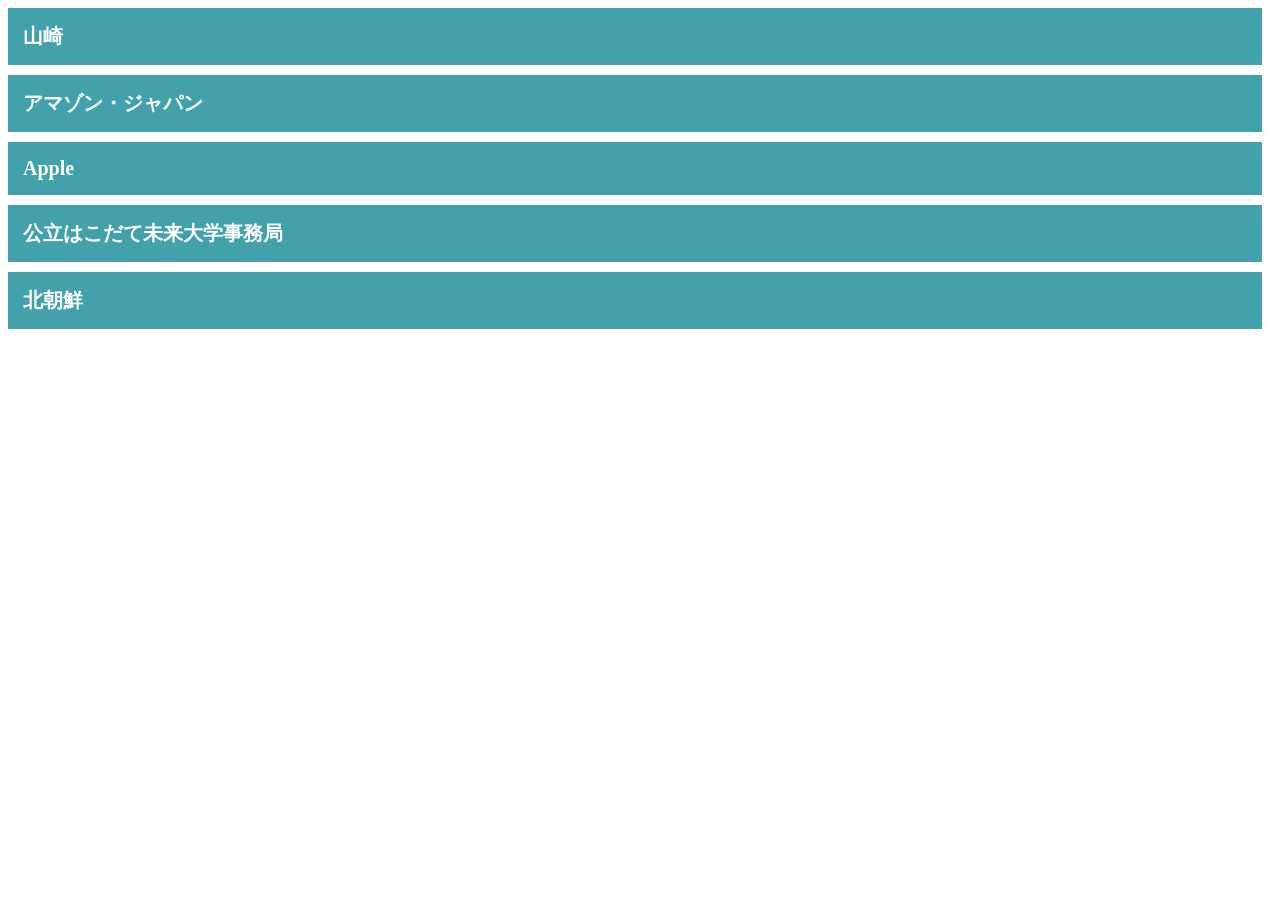
==== index.html @ ef307179 "Update index.html" ====
<!DOCTYPE html>
<html>
<html lang="ja">

	<head>
		<meta charset="UTF-8">
		<title>Mail_all</title>
		<link rel="stylesheet" href="index.css">
	</head>
	<body>
		<div class="box">
			<div class="item">山崎</div>
			<div class="item">アマゾン・ジャパン</div>
			<div class="item">Apple</div>
			<div class="item">公立はこだて未来大学事務局</div>
			<div class="item">北朝鮮</div>
		</div>
	</body>
	<!--//box-->
---- index.css ----
.box{
  display: flex;
  flex-direction: column;
}

.box .item{
  padding: 15px;
  background: #43A1AC;
  color: #FFF;
  margin-right: 10px;
  margin-bottom: 10px;
  font-size: 20px;
  font-weight: bold;
}
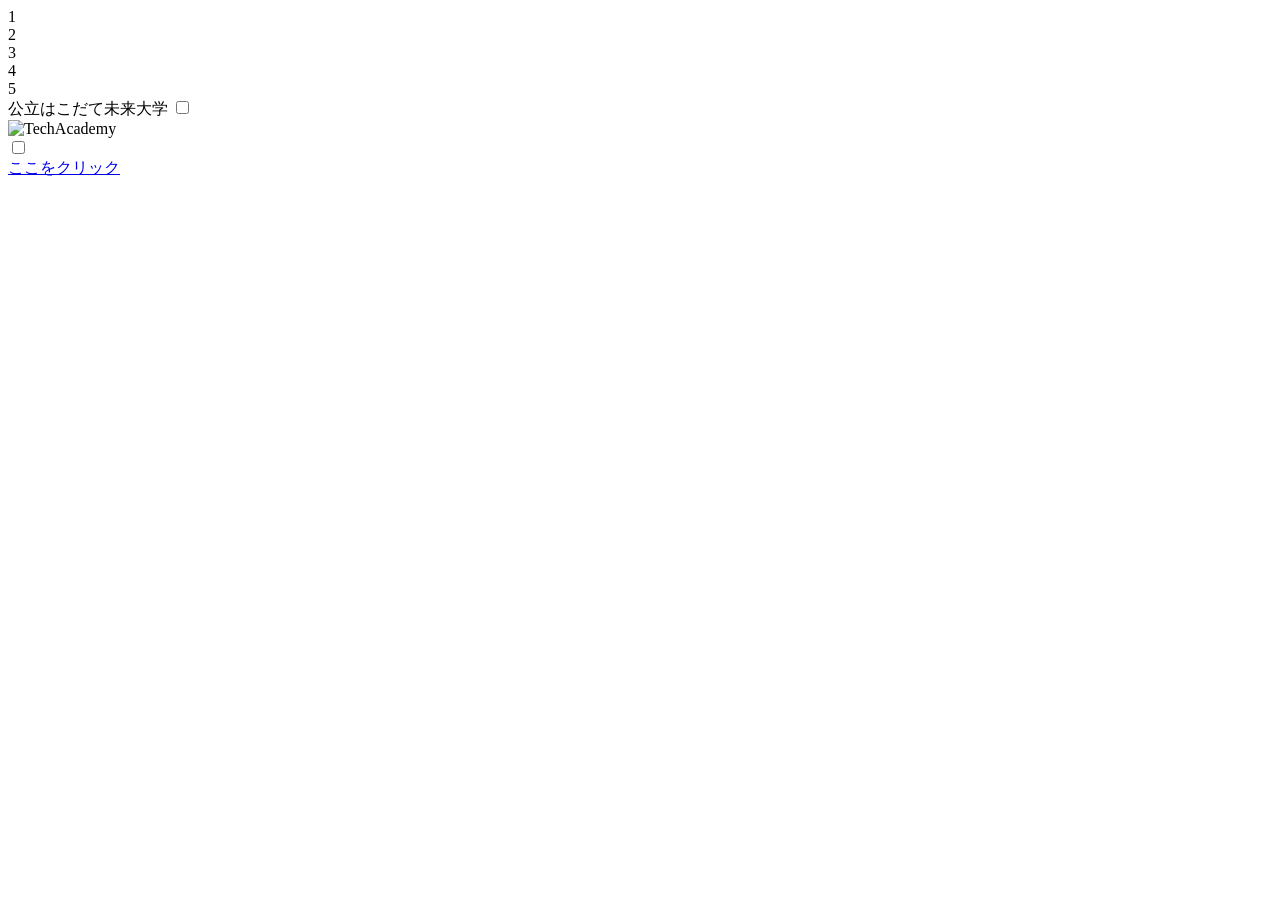
==== commit 5bdde50f: "Update index.html" ====
--- a/index.html
+++ b/index.html
@@ -2,18 +2,45 @@
 <html>
 <html lang="ja">
 
-	<head>
-		<meta charset="UTF-8">
-		<title>Mail_all</title>
-		<link rel="stylesheet" href="index.css">
-	</head>
-	<body>
-		<div class="box">
-			<div class="item">山崎</div>
-			<div class="item">アマゾン・ジャパン</div>
-			<div class="item">Apple</div>
-			<div class="item">公立はこだて未来大学事務局</div>
-			<div class="item">北朝鮮</div>
-		</div>
-	</body>
-	<!--//box-->
+<head>
+  <meta charset="UTF-8">
+  <title>Mail_all</title>
+  <link rel="stylesheet" href="Mail_all.css">
+  <script type="text/javascript">
+    <!--
+    //　イメージポップアップ表示
+    function ImageUp() {
+      window.open("https://www.apple.com/jp/apple-watch-series-7", "window1", "width=800,height=1600,scrollbars=1");
+      
+    }
+    //
+    -->
+  </script>
+
+</head>
+
+<body>
+  <div class="box">
+    <div class="item">1</div>
+    <div class="item">2</div>
+    <div class="item">3</div>
+    <div class="item">4</div>
+    <div class="item">5</div>
+  </div>
+
+  <label>
+    <span>公立はこだて未来大学</span>
+    <input type="checkbox" name="checkbox">
+    <div id="popup"><img src="https://assets.techacademy.jp/public/logo.png" alt="TechAcademy" /></div>
+  </label>
+
+  <label>
+    <span></span>
+    <input type="checkbox" name="checkbox">
+
+    <div class="box2">
+      <a href="javascript:ImageUp();">ここをクリック</a>
+    </div>
+
+</body>
+
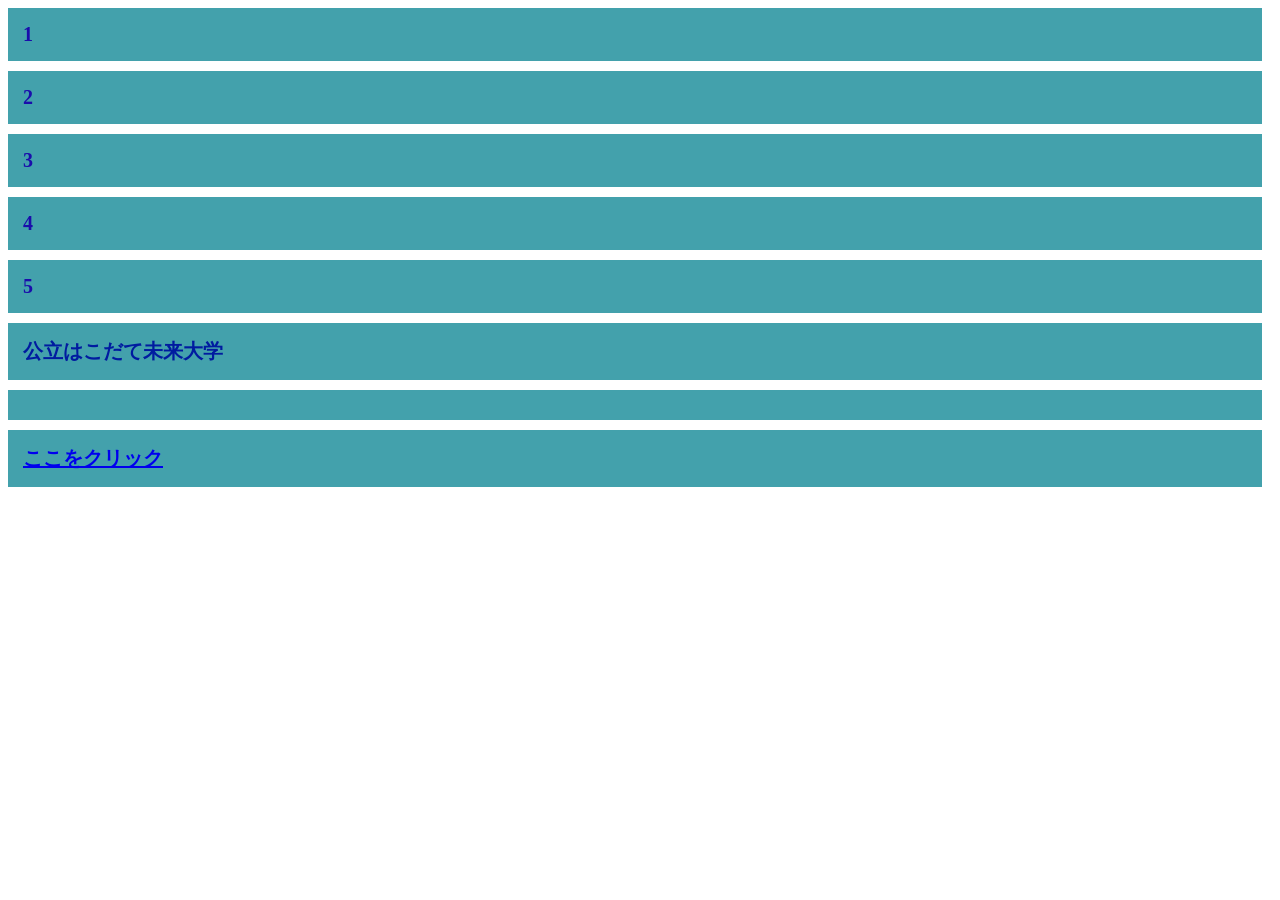
==== commit 8b924c03: "Update index.html" ====
--- a/index.html
+++ b/index.html
@@ -5,7 +5,7 @@
 <head>
   <meta charset="UTF-8">
   <title>Mail_all</title>
-  <link rel="stylesheet" href="Mail_all.css">
+  <link rel="stylesheet" href="index.css">
   <script type="text/javascript">
     <!--
     //　イメージポップアップ表示
--- a/index.css
+++ b/index.css
@@ -0,0 +1,86 @@
+.box {
+  display: flex;
+  flex-direction: column;
+}
+
+.box .item {
+  padding: 15px;
+  background: #43A1AC;
+  color: #1A0DAB;
+  margin-right: 10px;
+  margin-bottom: 10px;
+  font-size: 20px;
+  font-weight: bold;
+}
+
+.box2{
+  display: flex;
+  flex-direction: column;
+  padding: 15px;
+  background: #43A1AC;
+  color: red;
+  margin-right: 10px;
+  margin-bottom: 10px;
+  font-size: 20px;
+  font-weight: bold;
+  color: red;
+ text-decoration: none;
+}
+.box2 .a{
+  color: red;
+}
+
+.a{
+  color: red;
+}
+
+#popup {
+  width: 30%;
+  line-height: 100px;
+  background: #000;
+  padding: 0 4%;
+  box-sizing: border-box;
+  display: none;
+  position: fixed;
+  top: 50%;
+  left: 50%;
+  -webkit-transform: translate(-50%, -50%);
+  transform: translate(-50%, -50%);
+
+}
+
+img {
+
+  width: 100%;
+
+}
+
+label {
+
+  display: flex;
+  flex-direction: column;
+}
+
+label span {
+  padding: 15px;
+  background: #43A1AC;
+  color: #001BA0;
+  margin-right: 10px;
+  margin-bottom: 10px;
+  font-size: 20px;
+  font-weight: bold;
+
+}
+
+label span:hover {
+  cursor: pointer;
+}
+
+input[type="checkbox"] {
+  display: none;
+}
+
+input[type="checkbox"]:checked+#popup {
+  display: block;
+  transition: .2s;
+}
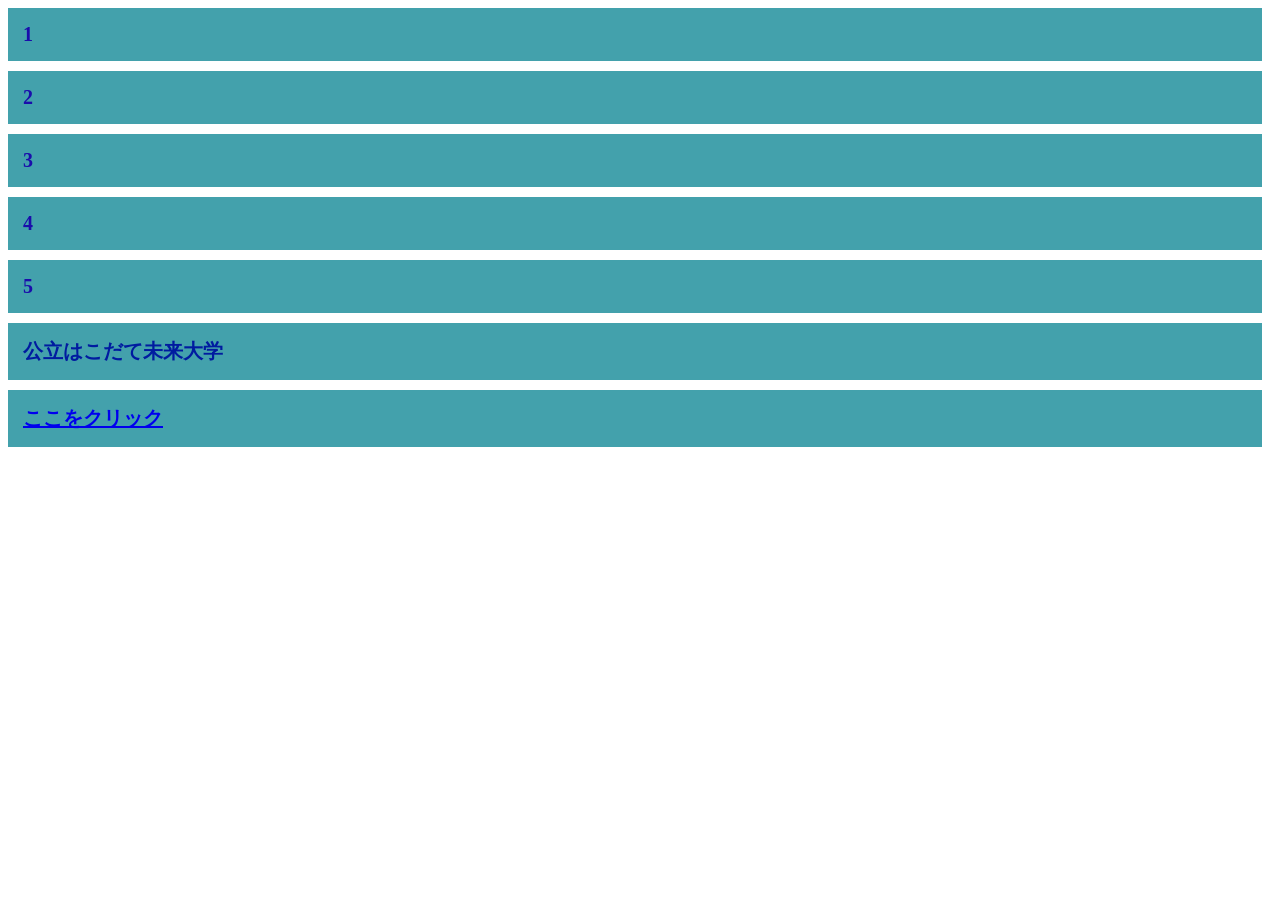
==== commit 7114aed9: "Update index.html" ====
--- a/index.html
+++ b/index.html
@@ -34,10 +34,6 @@
     <div id="popup"><img src="https://assets.techacademy.jp/public/logo.png" alt="TechAcademy" /></div>
   </label>
 
-  <label>
-    <span></span>
-    <input type="checkbox" name="checkbox">
-
     <div class="box2">
       <a href="javascript:ImageUp();">ここをクリック</a>
     </div>
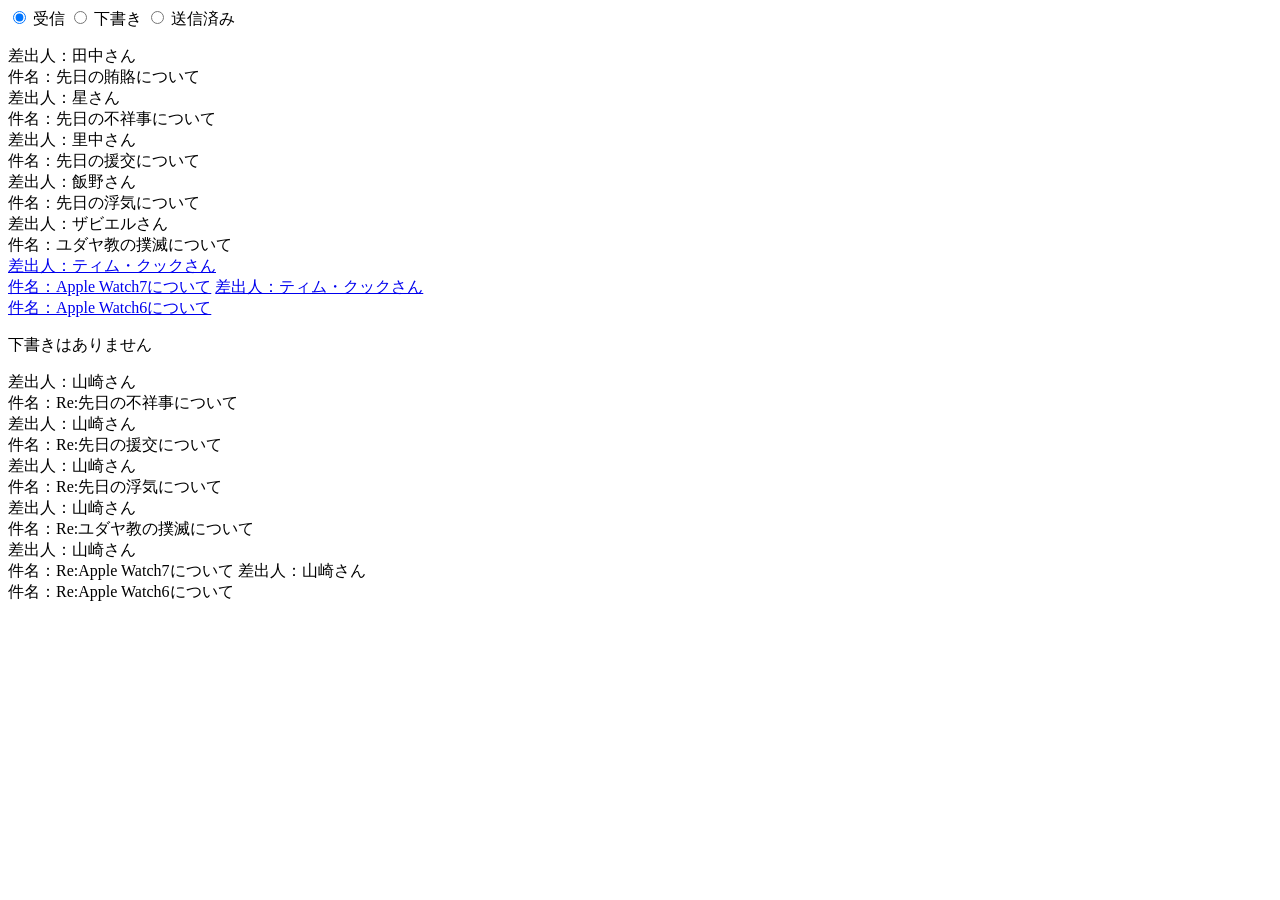
==== commit 5fba01bd: "Update index.html" ====
--- a/index.html
+++ b/index.html
@@ -5,38 +5,69 @@
 <head>
   <meta charset="UTF-8">
   <title>Mail_all</title>
-  <link rel="stylesheet" href="index.css">
+  <link rel="stylesheet" href=".css">
   <script type="text/javascript">
     <!--
     //　イメージポップアップ表示
-    function ImageUp() {
+    function ImageUp1() {
       window.open("https://www.apple.com/jp/apple-watch-series-7", "window1", "width=800,height=1600,scrollbars=1");
-      
     }
-    //
-    -->
-  </script>
+
+    function ImageUp2() {
+      window.open("https://www.apple.com/jp/apple-watch-series-6/", "window1", "width=800,height=1600,scrollbars=1");
+    }
+    </script>
 
 </head>
 
 <body>
-  <div class="box">
-    <div class="item">1</div>
-    <div class="item">2</div>
-    <div class="item">3</div>
-    <div class="item">4</div>
-    <div class="item">5</div>
+
+  <div class="tabs">
+    <input id="all" type="radio" name="tab_item" checked>
+    <label class="tab_item" for="all">受信</label>
+    <input id="programming" type="radio" name="tab_item">
+    <label class="tab_item" for="programming">下書き</label>
+    <input id="design" type="radio" name="tab_item">
+    <label class="tab_item" for="design">送信済み</label>
+    <div class="tab_content" id="all_content">
+      <div class="tab_content_description">
+        <p class="c-txtsp">
+          <div class="Receive_box">
+            <div class="item">差出人：田中さん<br>件名：先日の賄賂について</br></div>
+            <div class="item">差出人：星さん<br>件名：先日の不祥事について</div>
+            <div class="item">差出人：里中さん<br>件名：先日の援交について</div>
+            <div class="item">差出人：飯野さん<br>件名：先日の浮気について</div>
+            <div class="item">差出人：ザビエルさん<br>件名：ユダヤ教の撲滅について</div>
+            <a class="item2" href="javascript:ImageUp1();">差出人：ティム・クックさん<br>件名：Apple Watch7について</a>
+            <a class="item2" href="javascript:ImageUp2();">差出人：ティム・クックさん<br>件名：Apple Watch6について</a>
+          </div>
+        </p>
+      </div>
+    </div>
+    <div class="tab_content" id="programming_content">
+      <div class="tab_content_description">
+        <p class="c-txtsp">
+          <div class="Draft_box">
+            <div class="item">
+              下書きはありません
+            </div>
+          </div>
+        </p>
+      </div>
+    </div>
+    <div class="tab_content" id="design_content">
+      <div class="tab_content_description">
+        <p class="c-txtsp">
+          <div class="Out_box">
+            <div class="item">差出人：山崎さん<br>件名：Re:先日の不祥事について</div>
+            <div class="item">差出人：山崎さん<br>件名：Re:先日の援交について</div>
+            <div class="item">差出人：山崎さん<br>件名：Re:先日の浮気について</div>
+            <div class="item">差出人：山崎さん<br>件名：Re:ユダヤ教の撲滅について</div>
+            <a class="item2">差出人：山崎さん<br>件名：Re:Apple Watch7について</a>
+            <a class="item2">差出人：山崎さん<br>件名：Re:Apple Watch6について</a>
+          </div></p>
+      </div>
+    </div>
   </div>
 
-  <label>
-    <span>公立はこだて未来大学</span>
-    <input type="checkbox" name="checkbox">
-    <div id="popup"><img src="https://assets.techacademy.jp/public/logo.png" alt="TechAcademy" /></div>
-  </label>
-
-    <div class="box2">
-      <a href="javascript:ImageUp();">ここをクリック</a>
-    </div>
-
 </body>
-
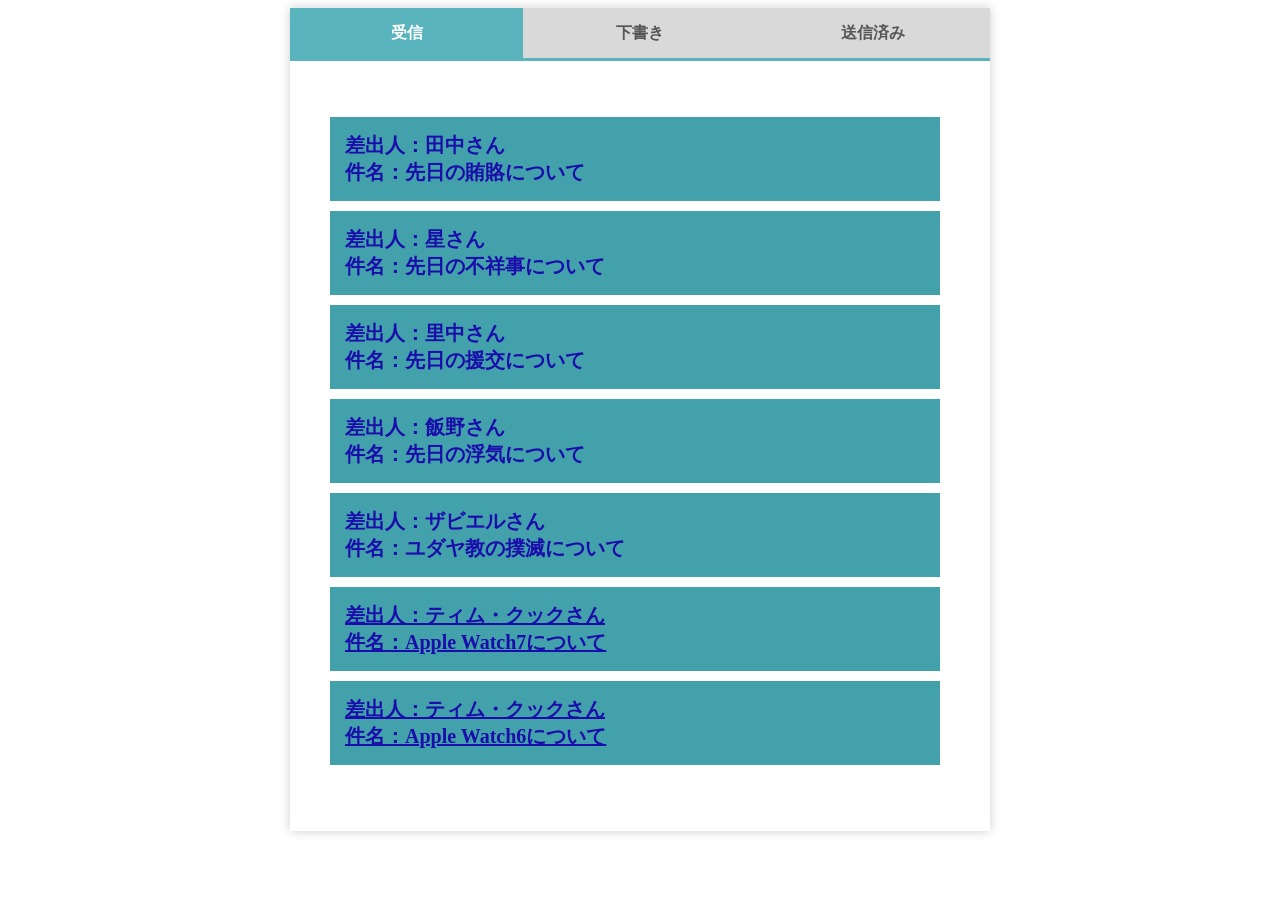
==== commit f6c35441: "Update index.html" ====
--- a/index.html
+++ b/index.html
@@ -5,7 +5,7 @@
 <head>
   <meta charset="UTF-8">
   <title>Mail_all</title>
-  <link rel="stylesheet" href=".css">
+  <link rel="stylesheet" href="index.css">
   <script type="text/javascript">
     <!--
     //　イメージポップアップ表示
--- a/index.css
+++ b/index.css
@@ -0,0 +1,116 @@
+/*メール受信ボックスの全体設定*/
+.Receive_box {
+  display: flex;
+  flex-direction: column;
+}
+
+/*メール受信ボックスのurlがない(サブ)の設定*/
+.Receive_box .item {
+  padding: 15px;
+  background: #43A1AC;
+  color: #1A0DAB;
+  margin-right: 10px;
+  margin-bottom: 10px;
+  font-size: 20px;
+  font-weight: bold;
+}
+
+/*メール受信ボックスのurlがある(メイン)の設定*/
+.Receive_box .item2 {
+  padding: 15px;
+  background: #43A1AC;
+  color: #1A0DAB;
+  margin-right: 10px;
+  margin-bottom: 10px;
+  font-size: 20px;
+  font-weight: bold;
+}
+
+/*メール受信ボックスの全体設定*/
+.Out_box {
+  display: flex;
+  flex-direction: column;
+}
+
+/*メール受信ボックスのurlがない(サブ)の設定*/
+.Out_box .item {
+  padding: 15px;
+  background: #43A1AC;
+  color: #1A0DAB;
+  margin-right: 10px;
+  margin-bottom: 10px;
+  font-size: 20px;
+  font-weight: bold;
+}
+
+/*メール受信ボックスのurlがある(メイン)の設定*/
+.Out_box .item2 {
+  padding: 15px;
+  background: #43A1AC;
+  color: #1A0DAB;
+  margin-right: 10px;
+  margin-bottom: 10px;
+  font-size: 20px;
+  font-weight: bold;
+}
+
+.Draft_box .item{
+  text-align:center
+}
+
+/*タブ切り替え全体のスタイル*/
+.tabs {
+  margin-top: 50px;
+  padding-bottom: 40px;
+  background-color: #fff;
+  box-shadow: 0 0 10px rgba(0, 0, 0, 0.2);
+  width: 700px;
+  margin: 0 auto;
+}
+
+/*タブのスタイル*/
+.tab_item {
+  width: calc(100%/3);
+  height: 50px;
+  border-bottom: 3px solid #5ab4bd;
+  background-color: #d9d9d9;
+  line-height: 50px;
+  font-size: 16px;
+  text-align: center;
+  color: #565656;
+  display: block;
+  float: left;
+  text-align: center;
+  font-weight: bold;
+  transition: all 0.2s ease;
+}
+
+.tab_item:hover {
+  opacity: 0.75;
+}
+
+/*ラジオボタンを全て消す*/
+input[name="tab_item"] {
+  display: none;
+}
+
+/*タブ切り替えの中身のスタイル*/
+.tab_content {
+  display: none;
+  padding: 40px 40px 0;
+  clear: both;
+  overflow: hidden;
+}
+
+/*選択されているタブのコンテンツのみを表示*/
+#all:checked~#all_content,
+#programming:checked~#programming_content,
+#design:checked~#design_content {
+  display: block;
+}
+
+/*選択されているタブのスタイルを変える*/
+.tabs input:checked+.tab_item {
+  background-color: #5ab4bd;
+  color: #fff;
+}
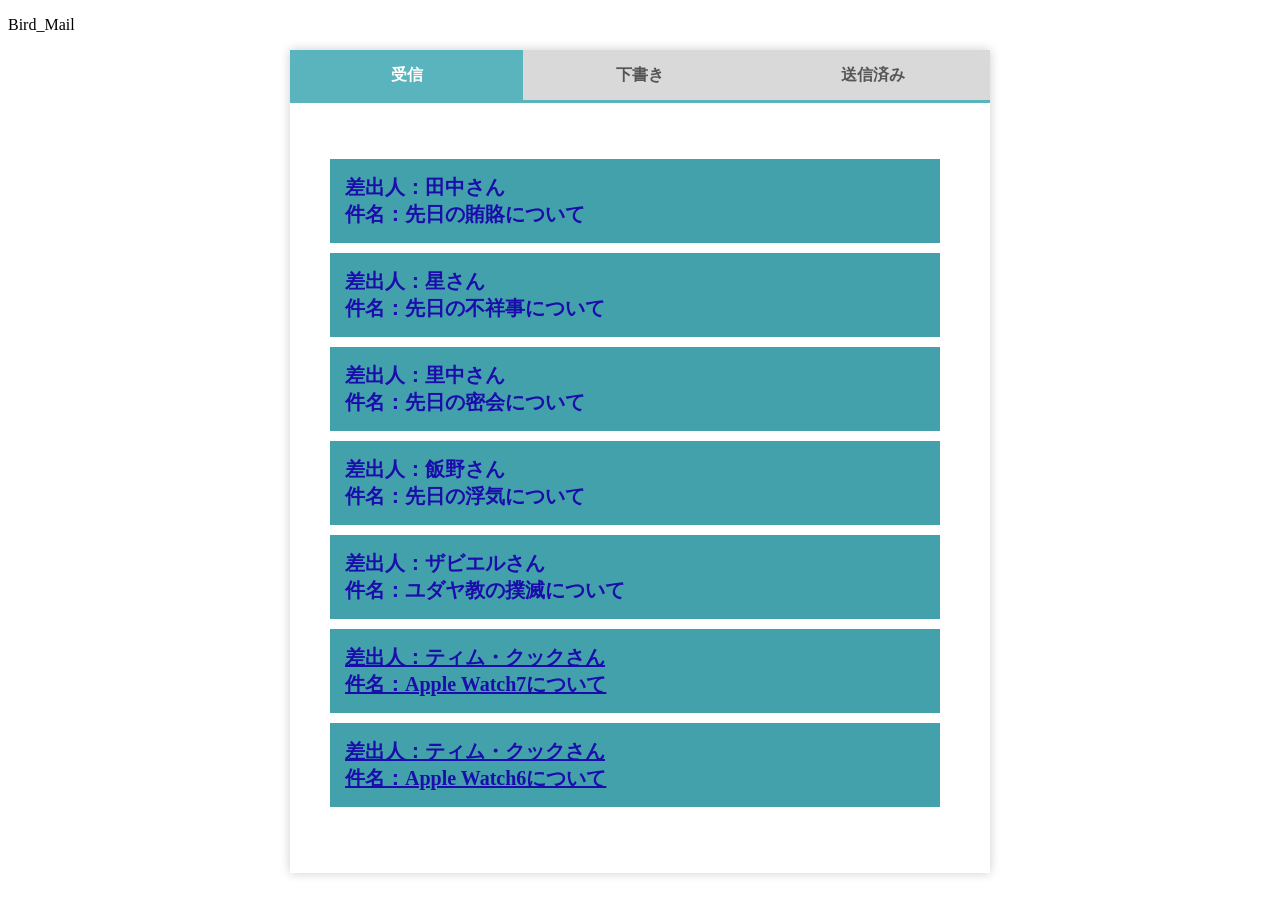
==== commit 188a6b7c: "Update index.html" ====
--- a/index.html
+++ b/index.html
@@ -21,6 +21,12 @@
 </head>
 
 <body>
+<article>
+  <div class="side">
+    <p>Bird_Mail</p>
+  </div>
+  <div class="content">
+
 
   <div class="tabs">
     <input id="all" type="radio" name="tab_item" checked>
@@ -35,7 +41,7 @@
           <div class="Receive_box">
             <div class="item">差出人：田中さん<br>件名：先日の賄賂について</br></div>
             <div class="item">差出人：星さん<br>件名：先日の不祥事について</div>
-            <div class="item">差出人：里中さん<br>件名：先日の援交について</div>
+            <div class="item">差出人：里中さん<br>件名：先日の密会について</div>
             <div class="item">差出人：飯野さん<br>件名：先日の浮気について</div>
             <div class="item">差出人：ザビエルさん<br>件名：ユダヤ教の撲滅について</div>
             <a class="item2" href="javascript:ImageUp1();">差出人：ティム・クックさん<br>件名：Apple Watch7について</a>
@@ -60,7 +66,7 @@
         <p class="c-txtsp">
           <div class="Out_box">
             <div class="item">差出人：山崎さん<br>件名：Re:先日の不祥事について</div>
-            <div class="item">差出人：山崎さん<br>件名：Re:先日の援交について</div>
+            <div class="item">差出人：山崎さん<br>件名：Re:先日の密会について</div>
             <div class="item">差出人：山崎さん<br>件名：Re:先日の浮気について</div>
             <div class="item">差出人：山崎さん<br>件名：Re:ユダヤ教の撲滅について</div>
             <a class="item2">差出人：山崎さん<br>件名：Re:Apple Watch7について</a>
@@ -69,5 +75,6 @@
       </div>
     </div>
   </div>
+  </article>
 
 </body>
